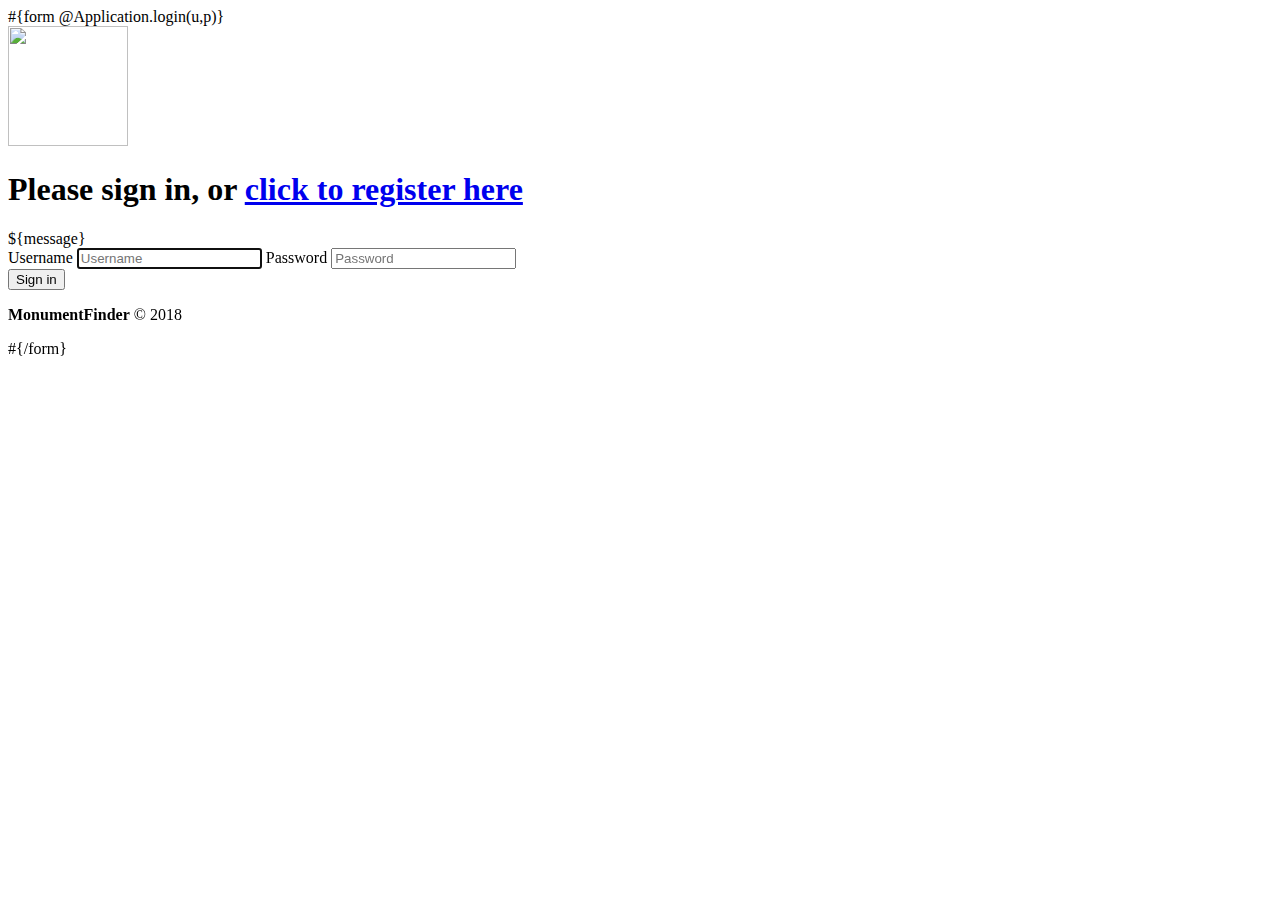
==== app/views/Application/index.html @ 93856c80 "Initial commit" ====
<!DOCTYPE html>
<html lang="en"><head>
<meta http-equiv="content-type" content="text/html; charset=UTF-8">
    <meta charset="utf-8">
    <meta name="viewport" content="width=device-width, initial-scale=1, shrink-to-fit=no">
    <meta name="description" content="">
    <meta name="author" content="">
    <link rel="icon" href="@{'/public/images/icons/favicon.ico'}">

    <title>Sign In - MonumentFinder</title>

    <!-- Bootstrap core CSS -->
    <link href="@{'/public/stylesheets/bootstrap.css'}" rel="stylesheet">

    <!-- Custom styles for this template -->
    <link href="@{'/public/stylesheets/signin.css'}" rel="stylesheet">
  </head>

  <body class="text-center">
  <div id="container" class="container">
    #{form @Application.login(u,p)}
    <form class="form-signin">
      <img class="mb-4" src="@{'/public/images/logo.png'}" alt="" width="120" height="120">
        <h1 class="h3 mb-3 font-weight-normal">Please sign in, or <a href="/Application/register">click to register here</a></h1>
        <div class="alert alert-info" role="alert">${message}</div>
      <label for="inputEmail" class="sr-only">Username</label>
      <input name="u" id="inputEmail" class="form-control" placeholder="Username" required="" autofocus="">
      <label for="inputPassword" class="sr-only">Password</label>
      <input name="p" id="inputPassword" class="form-control" placeholder="Password" required="" type="password"><br>
      <button class="btn btn-lg btn-primary btn-block" type="submit">Sign in</button>
      <p class="mt-5 mb-3 text-muted"><strong>MonumentFinder</strong> © 2018</p>
    </form>
    #{/form}
  </div>

</body></html>
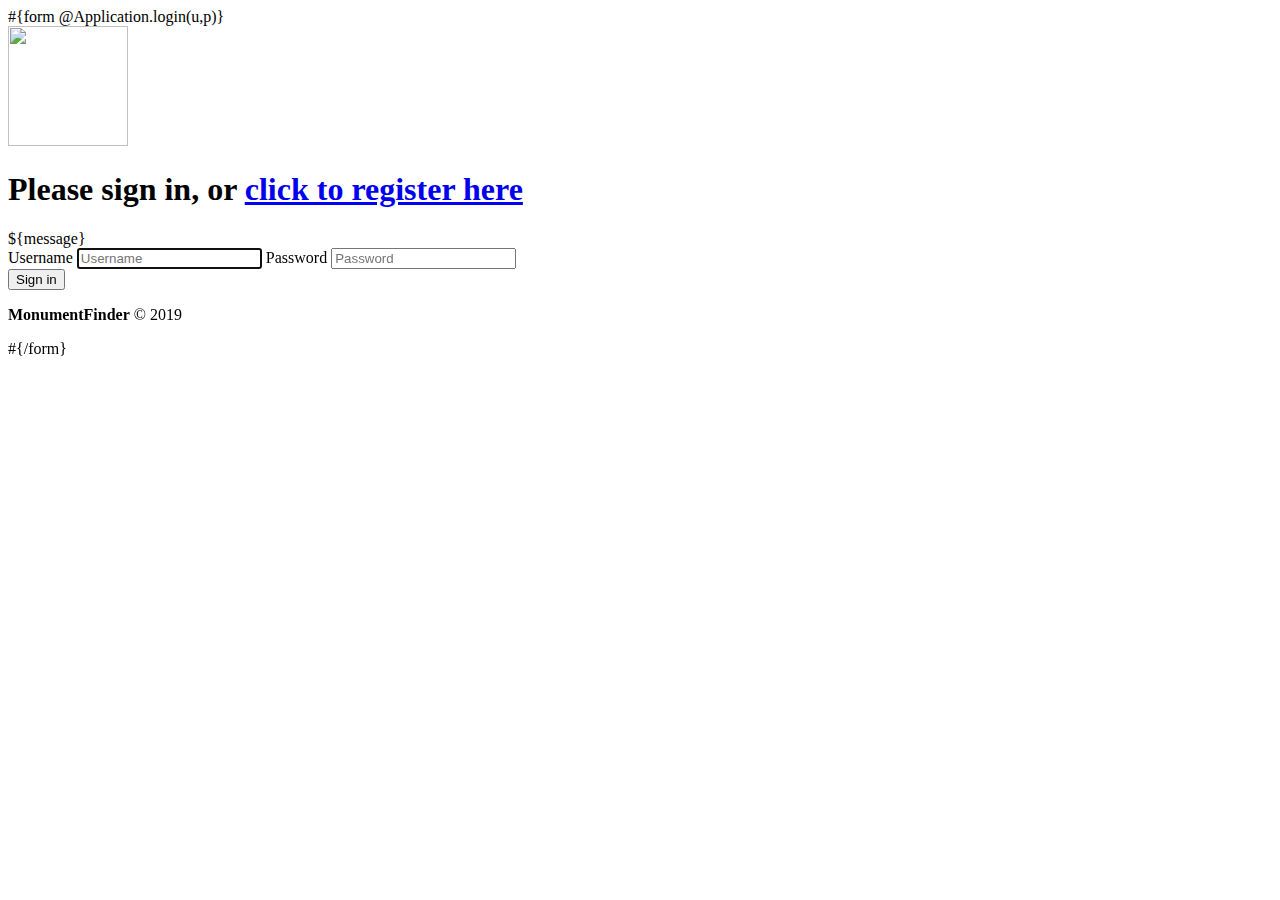
==== commit f36e9057: "Preliminar version" ====
--- a/app/views/Application/index.html
+++ b/app/views/Application/index.html
@@ -28,7 +28,7 @@
       <label for="inputPassword" class="sr-only">Password</label>
       <input name="p" id="inputPassword" class="form-control" placeholder="Password" required="" type="password"><br>
       <button class="btn btn-lg btn-primary btn-block" type="submit">Sign in</button>
-      <p class="mt-5 mb-3 text-muted"><strong>MonumentFinder</strong> © 2018</p>
+      <p class="mt-5 mb-3 text-muted"><strong>MonumentFinder</strong> © 2019</p>
     </form>
     #{/form}
   </div>
